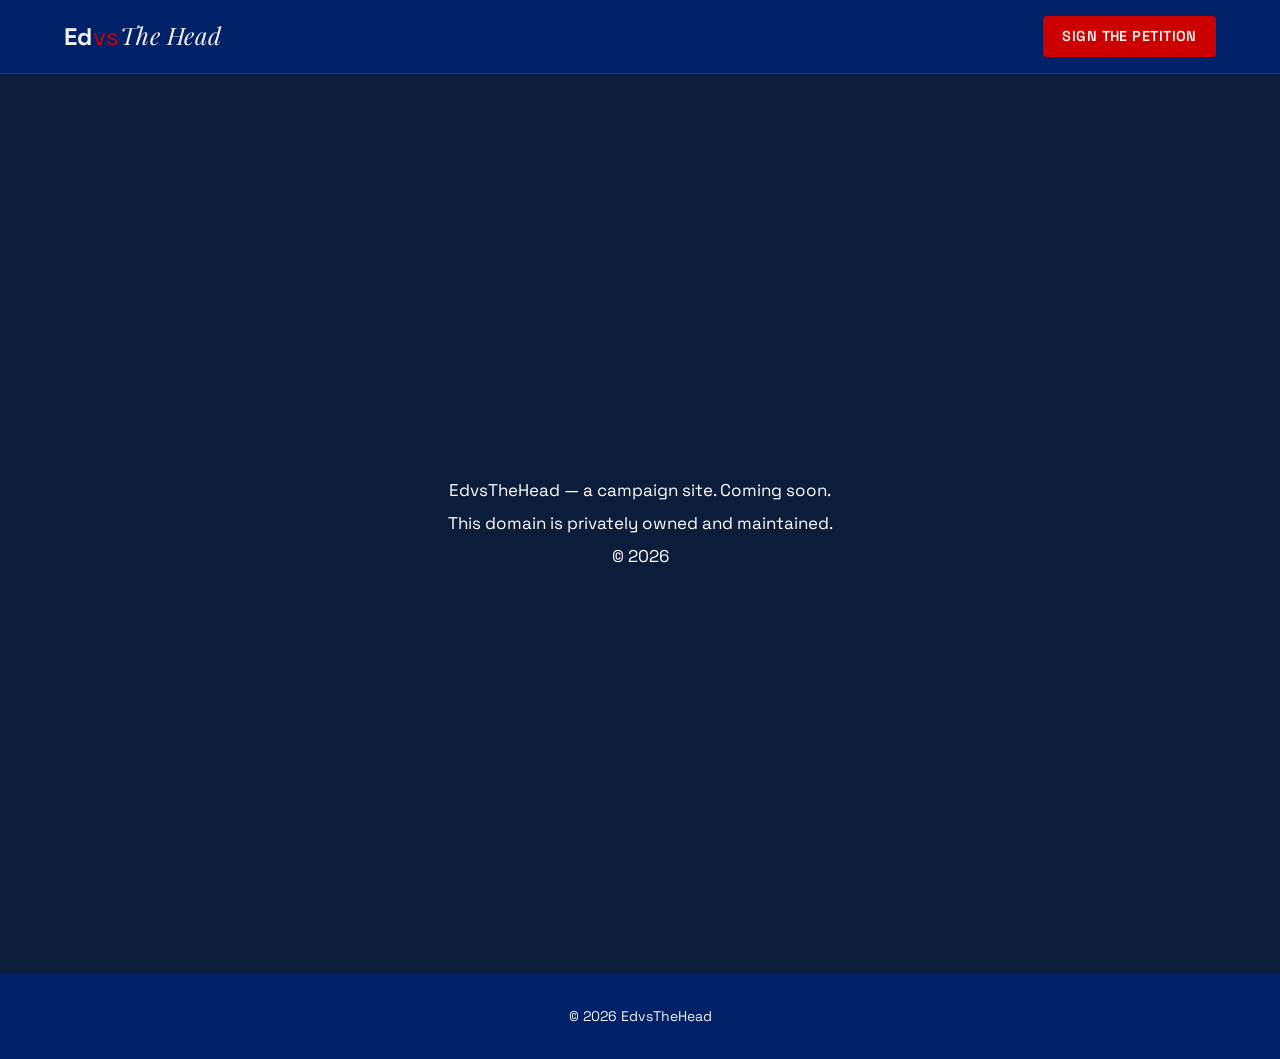
==== index.html @ 71eacfe8 "initial commit" ====
<!DOCTYPE html>
<html lang="en">
<head>
  <meta charset="UTF-8">
  <meta name="viewport" content="width=device-width, initial-scale=1.0">
  <title>EdvsTheHead</title>
  <link rel="preconnect" href="https://fonts.googleapis.com">
  <link rel="preconnect" href="https://fonts.gstatic.com" crossorigin>
  <link href="https://fonts.googleapis.com/css2?family=Playfair+Display:wght@400;700&family=Space+Grotesk:wght@400;500;600;700&display=swap" rel="stylesheet">
  <link rel="stylesheet" href="styles.css">
</head>
<body>
  <header class="site-header">
    <div class="header-inner">
      <a href="index.html" class="wordmark"><span class="wordmark-ed">Ed</span><span class="wordmark-vs">vs</span><span class="wordmark-the-head">The Head</span></a>
      <a href="https://www.change.org" class="btn-petition" target="_blank" rel="noopener">Sign the Petition</a>
    </div>
  </header>

  <main>
    <section class="hero">
      <div class="holding">
        <p>EdvsTheHead &mdash; a campaign site. Coming soon.</p>
        <p>This domain is privately owned and maintained.</p>
        <p>&copy; 2026</p>
      </div>
    </section>
  </main>

  <footer class="site-footer">
    <div class="footer-inner">
      &copy; 2026 EdvsTheHead
    </div>
  </footer>
</body>
</html>
---- styles.css ----
:root {
  --navy: #012169;
  --red: #CC0000;
  --off-white: #F4F2EE;
}

* {
  box-sizing: border-box;
  margin: 0;
  padding: 0;
}

body {
  font-family: 'Space Grotesk', sans-serif;
  background-color: var(--off-white);
  color: var(--navy);
  line-height: 1.5;
  min-height: 100vh;
  display: flex;
  flex-direction: column;
}

h1, h2, h3, h4, h5, h6 {
  font-family: 'Playfair Display', serif;
  font-weight: 700;
}

a {
  color: inherit;
  text-decoration: none;
}

/* Sticky header */
.site-header {
  position: sticky;
  top: 0;
  z-index: 100;
  background-color: var(--navy);
  color: var(--off-white);
  border-bottom: 1px solid rgba(244, 242, 238, 0.1);
}

.header-inner {
  max-width: 1200px;
  margin: 0 auto;
  padding: 1rem 1.5rem;
  display: flex;
  align-items: center;
  justify-content: space-between;
  gap: 2rem;
}

.wordmark {
  font-family: 'Space Grotesk', sans-serif;
  font-size: 1.5rem;
  letter-spacing: 0.02em;
  white-space: nowrap;
}

.wordmark-ed {
  font-weight: 700;
}

.wordmark-vs {
  color: var(--red);
}

.wordmark-the-head {
  font-family: 'Playfair Display', serif;
  font-style: italic;
}

.btn-petition {
  background-color: var(--red);
  color: var(--off-white);
  padding: 0.6rem 1.2rem;
  border-radius: 4px;
  font-size: 0.9rem;
  font-weight: 600;
  letter-spacing: 0.03em;
  text-transform: uppercase;
  transition: background-color 0.15s ease;
}

.btn-petition:hover {
  background-color: #a30000;
}

.btn-petition--large {
  font-size: 1.1rem;
  padding: 1.1rem 2.25rem;
  border-radius: 6px;
}

/* Hero */
.hero {
  background-color: #0B1D3A;
  color: #FFFFFF;
  min-height: 100vh;
  display: flex;
  align-items: center;
  justify-content: center;
  text-align: center;
  padding: 2rem 1.5rem;
}

.hero-inner {
  max-width: 1100px;
}

.hero-headline {
  color: #FFFFFF;
  font-size: clamp(3rem, 11vw, 9rem);
  line-height: 1;
  letter-spacing: -0.02em;
  margin-bottom: 1.5rem;
}

.hero-subline {
  font-family: 'Playfair Display', serif;
  font-style: italic;
  font-size: clamp(1.25rem, 2.5vw, 1.75rem);
  color: var(--red);
  margin-bottom: 2.5rem;
}

.hero-tertiary {
  display: inline-block;
  margin-top: 1.5rem;
  font-size: 0.95rem;
  letter-spacing: 0.02em;
  color: #FFFFFF;
  opacity: 0.6;
  transition: opacity 0.15s ease;
}

.hero-tertiary:hover {
  opacity: 1;
}

.holding {
  max-width: 600px;
}

.holding p {
  font-size: 1.0625rem;
  line-height: 1.6;
}

.holding p + p {
  margin-top: 0.35rem;
}

/* Dark content page */
.page-dark {
  flex: 1;
  background-color: #0B1D3A;
  color: #FFFFFF;
  padding: 5rem 1.5rem;
}

.page-dark-inner {
  max-width: 820px;
  margin: 0 auto;
}

.page-title {
  color: #FFFFFF;
  font-size: clamp(2.5rem, 7vw, 5.5rem);
  line-height: 1.05;
  letter-spacing: -0.015em;
  margin-bottom: 1rem;
}

.page-subline {
  font-family: 'Playfair Display', serif;
  font-style: italic;
  font-size: clamp(1.25rem, 2.5vw, 1.75rem);
  color: var(--red);
  margin-bottom: 3rem;
}

.page-cta {
  margin-top: 3.5rem;
}

/* Main content */
.main-content {
  flex: 1;
  max-width: 1200px;
  width: 100%;
  margin: 0 auto;
  padding: 3rem 1.5rem;
}

/* Footer */
.site-footer {
  background-color: var(--navy);
  color: var(--off-white);
  padding: 2rem 1.5rem;
  margin-top: auto;
}

.footer-inner {
  max-width: 1200px;
  margin: 0 auto;
  text-align: center;
  font-size: 0.875rem;
}

/* Mobile */
@media (max-width: 768px) {
  .header-inner {
    padding: 0.75rem 1rem;
  }

  .wordmark {
    font-size: 1.15rem;
  }

  .btn-petition {
    padding: 0.55rem 1rem;
    font-size: 0.8rem;
  }

  .main-content {
    padding: 1.5rem 1rem;
    font-size: 0.95rem;
  }

  .page-dark {
    padding: 3rem 1.25rem;
  }

  .main-content h1 { font-size: 1.75rem; }
  .main-content h2 { font-size: 1.4rem; }
  .main-content h3 { font-size: 1.15rem; }

  .site-footer {
    padding: 1.25rem 1rem;
  }

  .footer-inner {
    font-size: 0.8rem;
  }
}
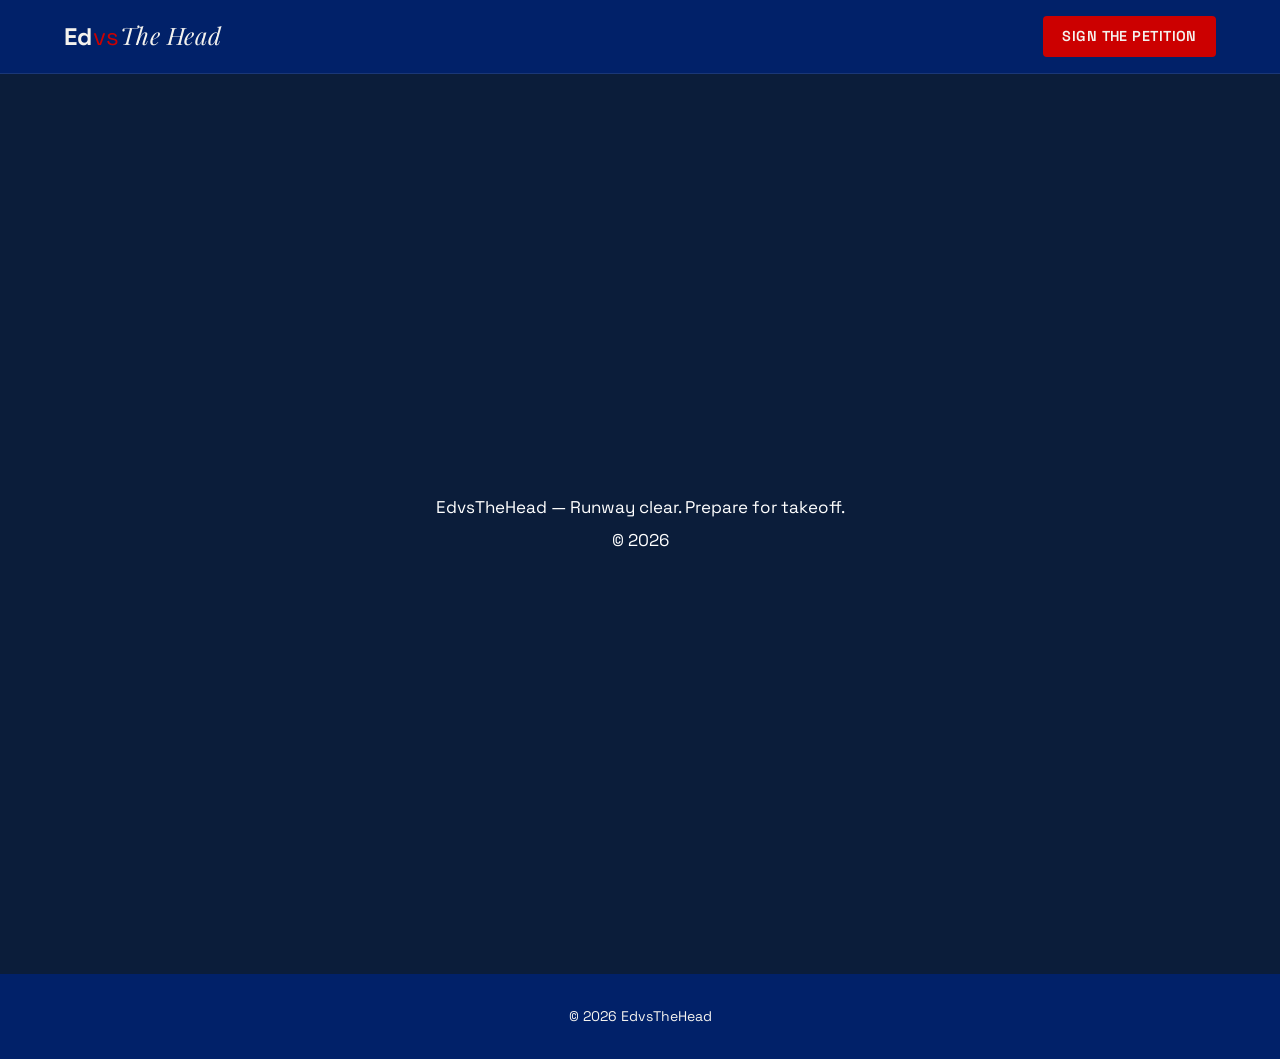
==== commit d5f6d124: "update holding page copy" ====
--- a/index.html
+++ b/index.html
@@ -13,15 +13,14 @@
   <header class="site-header">
     <div class="header-inner">
       <a href="index.html" class="wordmark"><span class="wordmark-ed">Ed</span><span class="wordmark-vs">vs</span><span class="wordmark-the-head">The Head</span></a>
-      <a href="https://www.change.org" class="btn-petition" target="_blank" rel="noopener">Sign the Petition</a>
+      <a href="https://t.co/84ONf9BOkf" class="btn-petition" target="_blank" rel="noopener">Sign the Petition</a>
     </div>
   </header>
 
   <main>
     <section class="hero">
       <div class="holding">
-        <p>EdvsTheHead &mdash; a campaign site. Coming soon.</p>
-        <p>This domain is privately owned and maintained.</p>
+        <p>EdvsTheHead &mdash; Runway clear. Prepare for takeoff.</p>
         <p>&copy; 2026</p>
       </div>
     </section>
